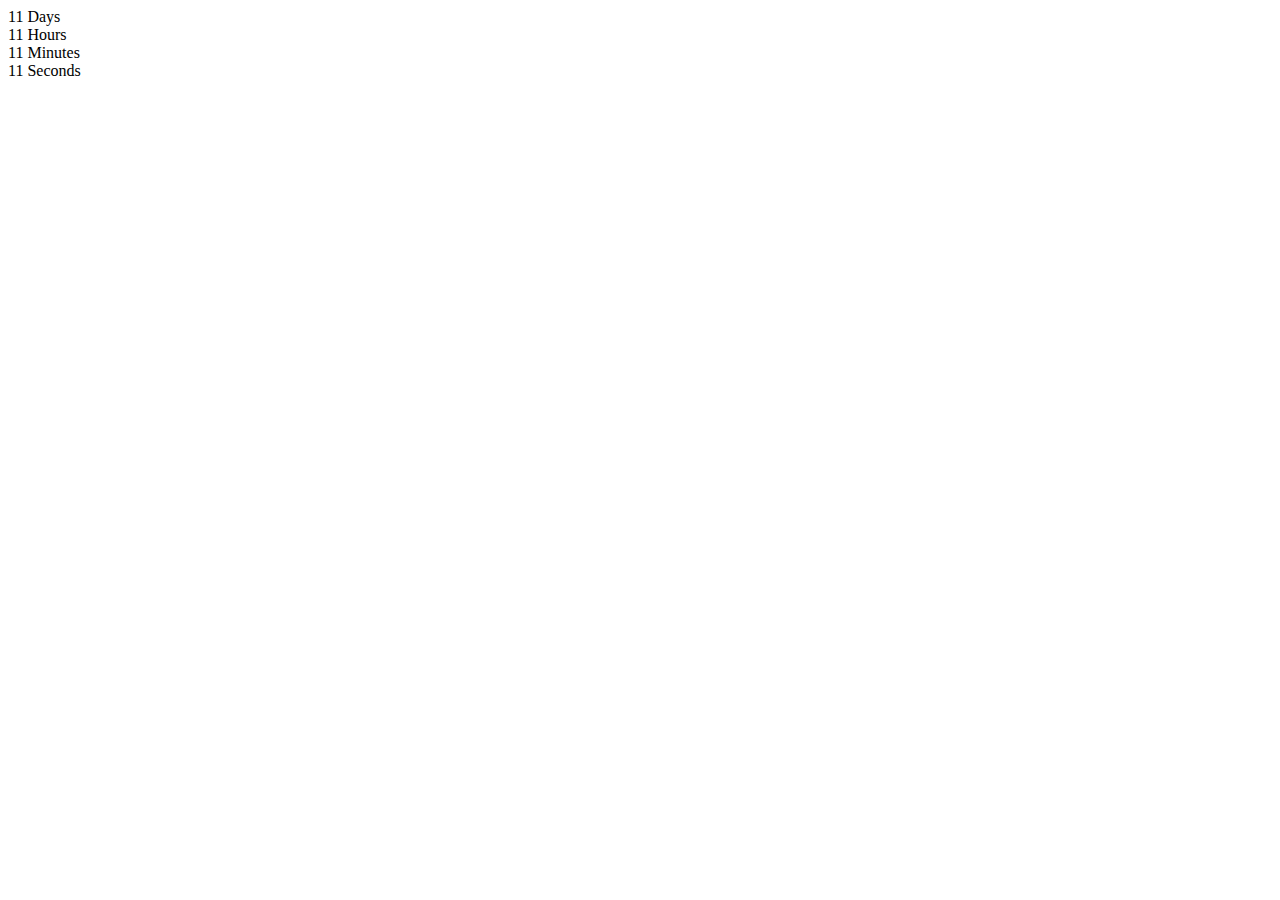
==== hw.html @ c0757aa3 "homework" ====
<!DOCTYPE html>
<html lang="en">
<head>
    <meta charset="UTF-8">
    <meta name="viewport" content="width=device-width, initial-scale=1.0">
    <title>Document</title>
</head>
<body>
    <div class="timer" id="timer-1">
        <div class="field">
          <span class="value" data-value="days">11</span>
          <span class="label">Days</span>
        </div>
      
        <div class="field">
          <span class="value" data-value="hours">11</span>
          <span class="label">Hours</span>
        </div>
      
        <div class="field">
          <span class="value" data-value="mins">11</span>
          <span class="label">Minutes</span>
        </div>
      
        <div class="field">
          <span class="value" data-value="secs">11</span>
          <span class="label">Seconds</span>
        </div>
      </div>
    <script type="module" src="./hw.js"></script>
</body>
</html>
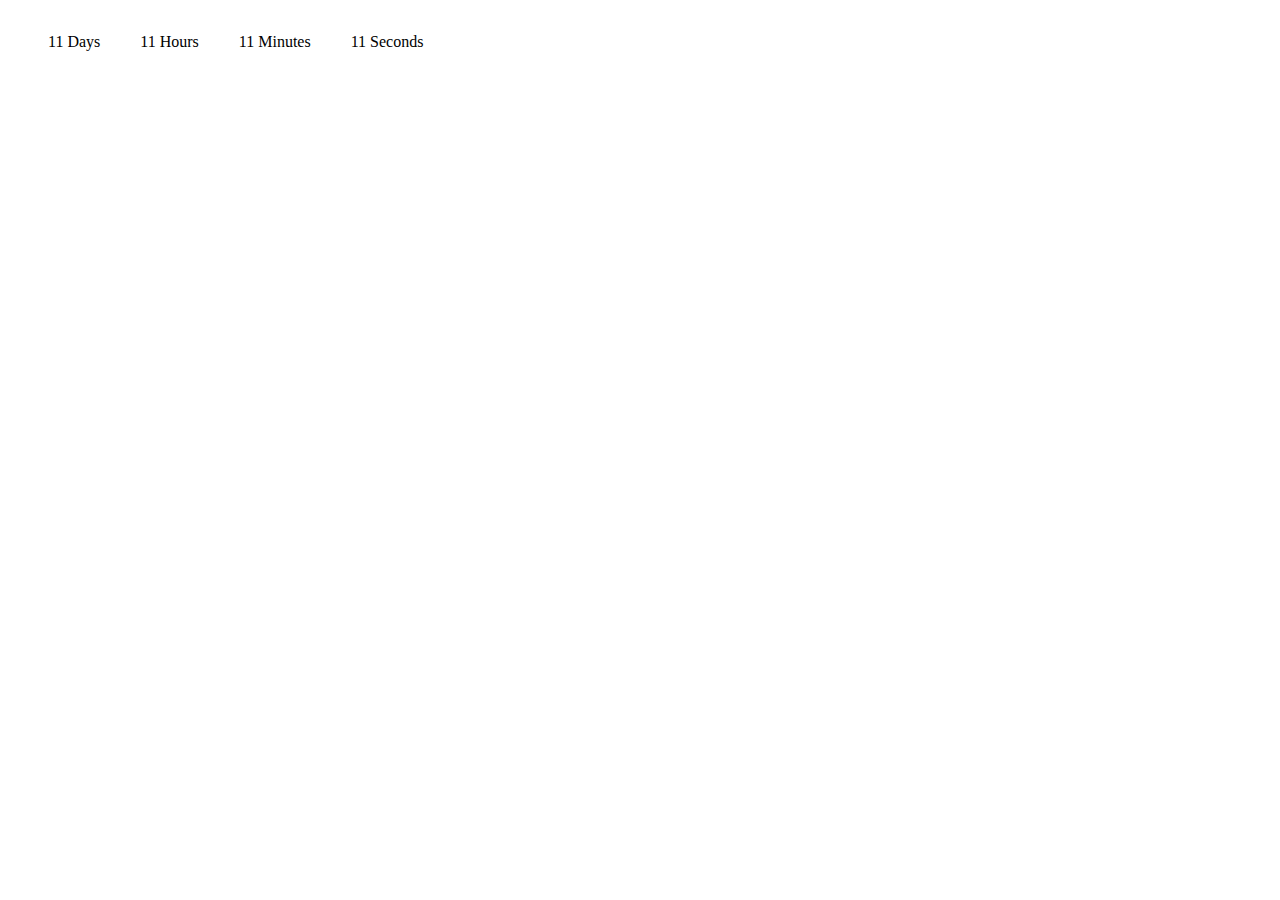
==== commit 982ffec2: "hw" ====
--- a/hw.html
+++ b/hw.html
@@ -4,6 +4,7 @@
     <meta charset="UTF-8">
     <meta name="viewport" content="width=device-width, initial-scale=1.0">
     <title>Document</title>
+    <link rel="stylesheet" href="./style.css">
 </head>
 <body>
     <div class="timer" id="timer-1">
--- a/style.css
+++ b/style.css
@@ -0,0 +1,9 @@
+.timer{
+    display: flex;
+    align-items: center;
+    padding-top: 25px;
+}
+
+.field{
+    margin-left: 40px;
+}